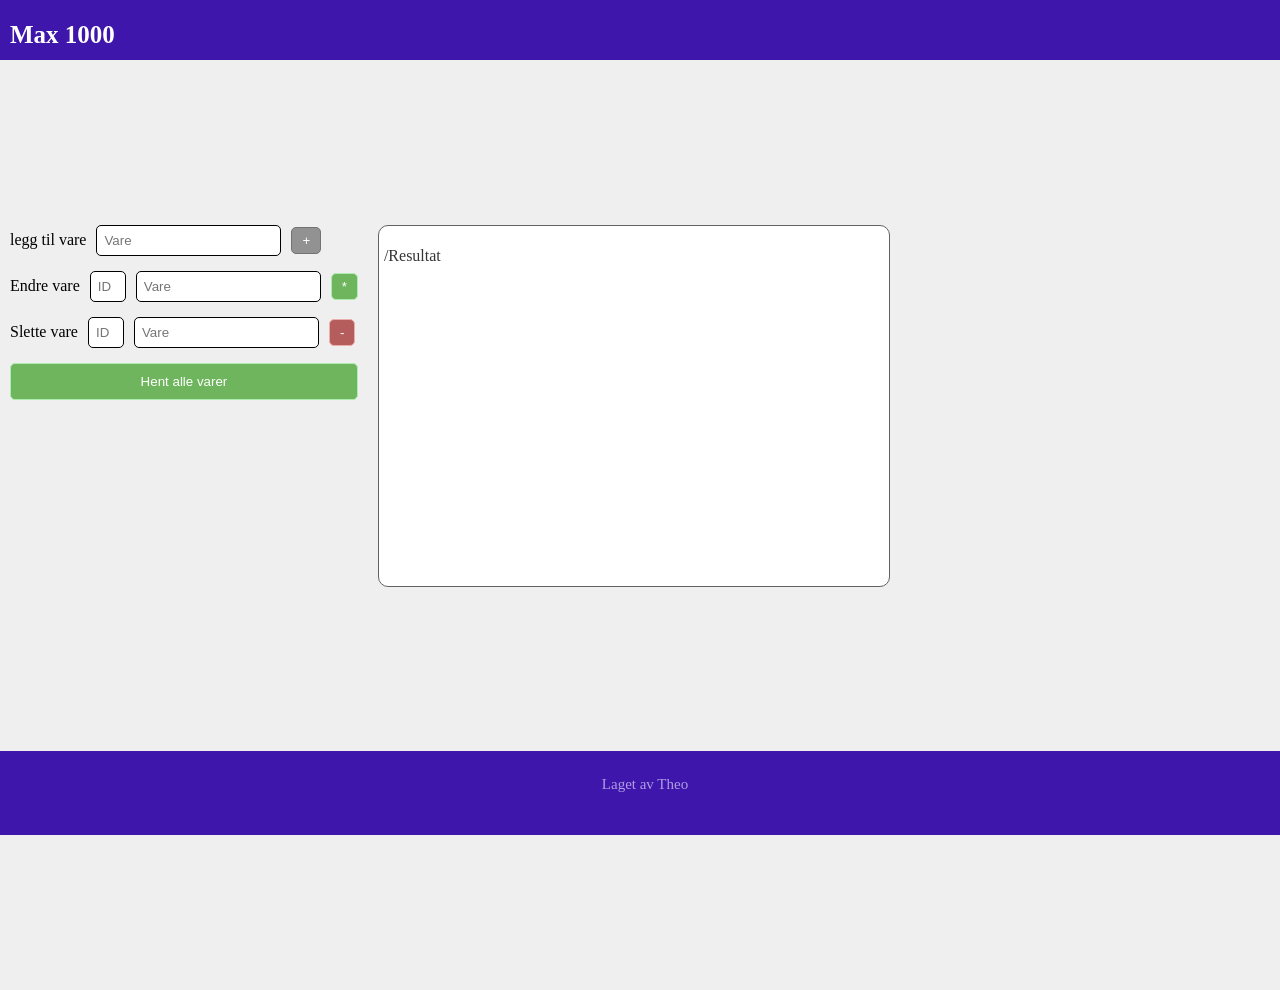
==== Frontend/index.html @ c40e4c01 "Commit første start" ====
<!DOCTYPE html>
<html lang="no">
<head>
    <meta charset="UTF-8">
    <meta name="viewport" content="width=device-width, initial-scale=1.0">
    <title>Max 100.no</title>
    <link rel="stylesheet" href="style.css">
</head>
<body>
    <!---->
    <nav><h1>Max 1000</h1></nav>
    
    <div class="input-panel">
        <div class="box">
            <label>legg til vare</label>
            <input id="vare" type="text" placeholder="Vare">
            <button id="vare_lakt_til">+</button>
        </div>
        <div class="box">
            <label>Endre vare</label>
            <input id="input_id" type="text" placeholder="ID">
            <input id="vare_endring" type="text" placeholder="Vare">
            <button id="vare_endret">*</button>
        </div>
         <div class="box">
            <label>Slette vare</label>
            <input id="input_id2" type="text" placeholder="ID">
            <input id="vare2" type="text" placeholder="Vare">
            <button id="slett">-</button>
        </div>

        <button class="All_vare">Hent alle varer</button>

    </div>
   
    <div class="Panel">
        <div class="Terminal">
            <p id="resultat">/Resultat</p>
        </div>
    </div>

    <footer><p>Laget av Theo</p></footer>
    
</body>
</html>
---- Frontend/style.css ----
body{
    margin: 0px;
    background-color: #efefef;
    display: flex;
    flex-wrap: wrap;
    min-height: 110vh;
}

nav{
    width: 100%;
    background-color: #3E16AC;
    height: 60px;
    color: rgb(255, 255, 255);
    display: flex;
    
}

nav h1{
    font-size: 25px;
    padding-left: 10px;

}

.input-panel{
    display: flex;
    flex-direction: column;
    gap: 15px;
    padding: 10px;
}

.box{
    display: flex;
    align-items: center;
    gap: 10px;

}


#input_id{
    padding: 7px;
    width: 20px;
    display: flex;
    border: 1px solid #000000;
    border-radius: 5px;
    
}

#input_id2{
    padding: 7px;
    width: 20px;
    display: flex;
    border: 1px solid #000000;
    border-radius: 5px;
    
}

input{
    padding: 7px;
    display: flex;
    border: 1px solid #000000;
    border-radius: 5px;
}

#vare_lakt_til{
    background-color: #929292;
    color: #ffffff;
    border: 1px solid #737373;
    padding: 5px 10px;
    border-radius: 5px;
}

#vare_lakt_til:hover{
    background-color: #515151;

}

#vare_endret{
    background-color: #6EB55D;
    color: #ffffff;
    border: 1px solid #adecae;
    padding: 5px 10px;
    border-radius: 5px;

}

#vare_endret:hover{
    background-color: #2a5420;

}

#slett{
    background-color: #b55d5d;
    color: #ffffff;
    border: 1px solid #ecadad;
    padding: 5px 10px;
    border-radius: 5px;
}

#slett:hover{
    background-color: #542020;

}

.All_vare{
    background-color: #6EB55D;
    color: #ffffff;
    border: 1px solid #adecae;
    padding: 10px 20px;
    border-radius: 5px;
}

.All_vare:hover{
    background-color: #558549;
    color: #ffffff;

}
.Panel{
    padding: 10px;

}

.Terminal{
    background-color: #ffffff;
    color: #353535;
    width: 500px;
    height: 350px;
    border: 1px solid #626262;
    padding: 5px 5px;
    border-radius: 10px;
    
}

footer{
    width: 100%;
    background-color: #3E16AC;
    height: 8ch;
    display: flex;
    justify-content: center;
    padding: 10px;

}

footer p{
    color: #b09de3;
    font-size: 15px;
    padding-left: 10px;
}
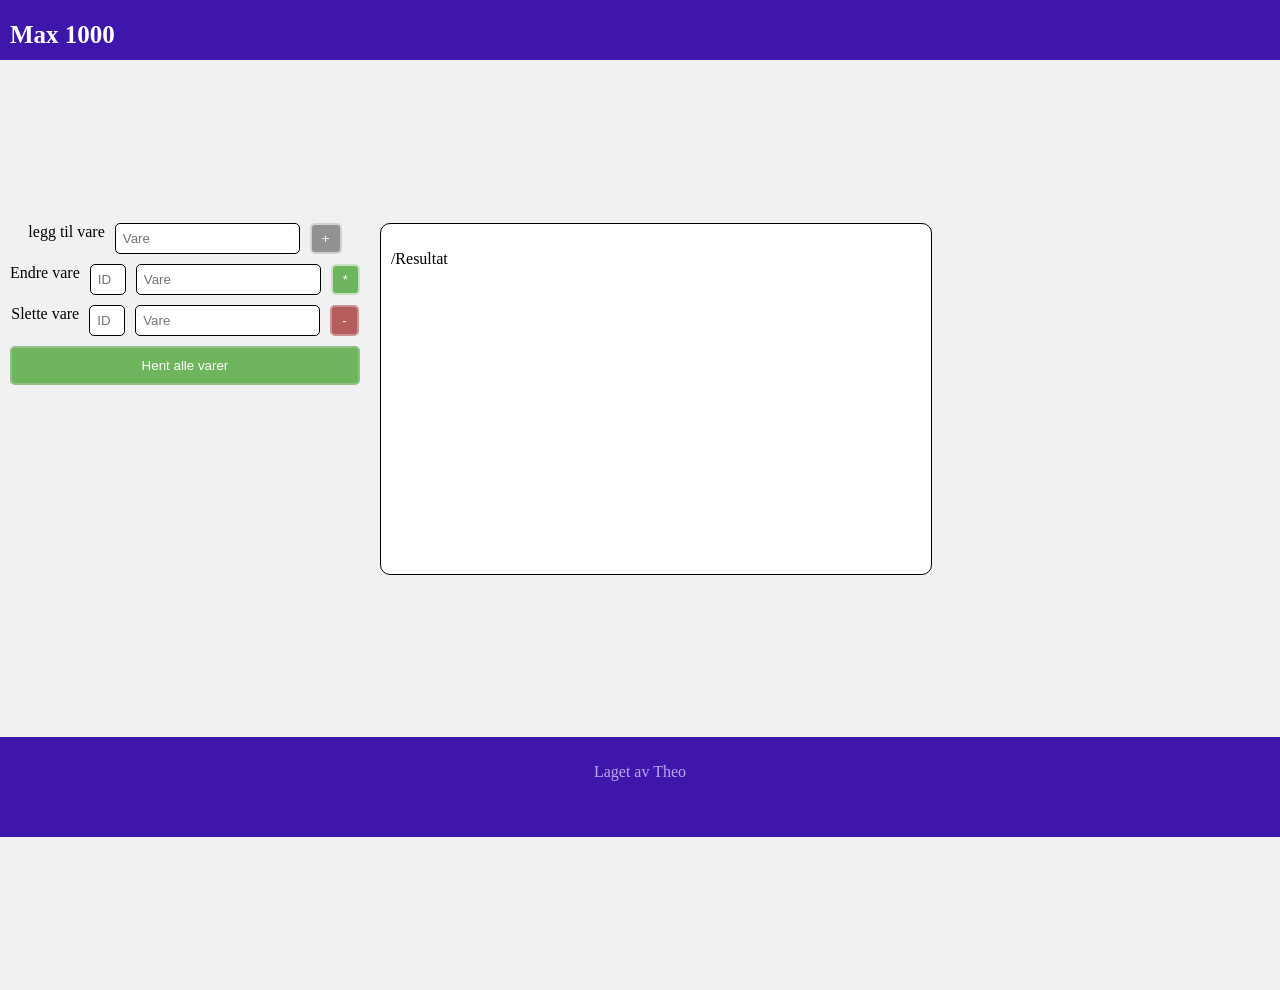
==== commit 2d181d04: "Endret store endringer med at jeg tok fekk noen filer og flytet den ny koden opp til de orginale" ====
--- a/Frontend/index.html
+++ b/Frontend/index.html
@@ -1,42 +1,43 @@
 <!DOCTYPE html>
-<html lang="no">
+<html lang="en">
 <head>
     <meta charset="UTF-8">
     <meta name="viewport" content="width=device-width, initial-scale=1.0">
-    <title>Max 100.no</title>
+    <title>Max 1000</title>
     <link rel="stylesheet" href="style.css">
 </head>
 <body>
-    <!---->
     <nav><h1>Max 1000</h1></nav>
-    
-    <div class="input-panel">
-        <div class="box">
+
+    <div class="innput-panel">
+        <div class="Box">
             <label>legg til vare</label>
             <input id="vare" type="text" placeholder="Vare">
-            <button id="vare_lakt_til">+</button>
+            <button id="Lakt_til_vare">+</button>
         </div>
-        <div class="box">
+
+        <div class="Box">
             <label>Endre vare</label>
-            <input id="input_id" type="text" placeholder="ID">
-            <input id="vare_endring" type="text" placeholder="Vare">
-            <button id="vare_endret">*</button>
+            <input id="input_id1" type="text" placeholder="ID">
+            <input id="vare" type="text" placeholder="Vare">
+            <button id="endret_vare">*</button>
         </div>
-         <div class="box">
+
+        <div class="Box">
             <label>Slette vare</label>
             <input id="input_id2" type="text" placeholder="ID">
-            <input id="vare2" type="text" placeholder="Vare">
-            <button id="slett">-</button>
+            <input type="text" placeholder="Vare">
+            <button id="slette_vare">-</button>
         </div>
 
-        <button class="All_vare">Hent alle varer</button>
+        <button id="all_varer">Hent alle varer</button>
+    </div>
 
-    </div>
-   
-    <div class="Panel">
-        <div class="Terminal">
-            <p id="resultat">/Resultat</p>
+    <div class="panel">
+        <div id="terminal">
+            <p>/Resultat</p>
         </div>
+
     </div>
 
     <footer><p>Laget av Theo</p></footer>
--- a/Frontend/style.css
+++ b/Frontend/style.css
@@ -1,6 +1,6 @@
 body{
     margin: 0px;
-    background-color: #efefef;
+    background-color: #f1f1f1;
     display: flex;
     flex-wrap: wrap;
     min-height: 110vh;
@@ -8,11 +8,10 @@
 
 nav{
     width: 100%;
+    height: 60px;
     background-color: #3E16AC;
-    height: 60px;
     color: rgb(255, 255, 255);
     display: flex;
-    
 }
 
 nav h1{
@@ -21,127 +20,111 @@
 
 }
 
-.input-panel{
+.innput-panel{
     display: flex;
     flex-direction: column;
-    gap: 15px;
+    gap: 10px;
     padding: 10px;
+ 
 }
 
-.box{
+.Box{
     display: flex;
-    align-items: center;
+    justify-content: center;
     gap: 10px;
-
-}
-
-
-#input_id{
-    padding: 7px;
-    width: 20px;
-    display: flex;
-    border: 1px solid #000000;
-    border-radius: 5px;
-    
-}
-
-#input_id2{
-    padding: 7px;
-    width: 20px;
-    display: flex;
-    border: 1px solid #000000;
-    border-radius: 5px;
-    
 }
 
 input{
     padding: 7px;
-    display: flex;
-    border: 1px solid #000000;
+    border-radius: 5px;
+    border: solid 1px rgb(0, 0, 0);
+}
+
+#input_id1, #input_id2 {
+    width: 20px;
+    padding: 7px;
+    border-radius: 5px;
+    border: solid 1px rgb(0, 0, 0);
+}
+
+
+/**knappene for å leggetil, endre, slette **/
+#Lakt_til_vare{
+    padding: 5px 10px;
+    color: rgb(255, 255, 255);
+    background-color: #929292;
+    border: solid 2px #d2d2d2;
     border-radius: 5px;
 }
 
-#vare_lakt_til{
-    background-color: #929292;
-    color: #ffffff;
-    border: 1px solid #737373;
+#Lakt_til_vare :hover{
+     background-color: hwb(0 24% 33%);
+
+}
+
+#endret_vare{
     padding: 5px 10px;
+    color: rgb(255, 255, 255);
+    background-color: #6EB55D;
+    border: solid 2px #cae2c4;
     border-radius: 5px;
 }
 
-#vare_lakt_til:hover{
-    background-color: #515151;
-
-}
-
-#vare_endret{
-    background-color: #6EB55D;
-    color: #ffffff;
-    border: 1px solid #adecae;
+#slette_vare{
     padding: 5px 10px;
+    color: rgb(255, 255, 255);
+    background-color: #b55d5d;
+    border: solid 2px #cb9292;
     border-radius: 5px;
 
 }
 
-#vare_endret:hover{
-    background-color: #2a5420;
-
-}
-
-#slett{
-    background-color: #b55d5d;
+/**knapper for å hente alle varer**/
+#all_varer{
+    background-color: #6EB55D;
+    padding: 10px 10px;
+    border: solid 2px #91bf86 ;
     color: #ffffff;
-    border: 1px solid #ecadad;
-    padding: 5px 10px;
     border-radius: 5px;
 }
 
-#slett:hover{
-    background-color: #542020;
+
+#all_varer:hover{
+    background-color: #547e4a;
 
 }
-
-.All_vare{
-    background-color: #6EB55D;
-    color: #ffffff;
-    border: 1px solid #adecae;
-    padding: 10px 20px;
-    border-radius: 5px;
-}
-
-.All_vare:hover{
-    background-color: #558549;
-    color: #ffffff;
-
-}
-.Panel{
+ 
+.panel{
     padding: 10px;
 
 }
 
-.Terminal{
+#terminal{
+    width: 550px;
+    height: 350px;
     background-color: #ffffff;
-    color: #353535;
-    width: 500px;
-    height: 350px;
-    border: 1px solid #626262;
-    padding: 5px 5px;
     border-radius: 10px;
+    border: solid 1px black;
+
+}
+
+#terminal p{
+   padding: 10px;
+
+}
+   
+footer{
+    width: 100%;
+    background-color: #3E16AC;
+    height: 80px;
+    display: flex;
+    justify-content: center;
+    padding: 10px;
     
 }
 
-footer{
-    width: 100%;
-    background-color: #3E16AC;
-    height: 8ch;
-    display: flex;
-    justify-content: center;
-    padding: 10px;
-
+footer p{
+    color: #baa8ec;
+    
 }
 
-footer p{
-    color: #b09de3;
-    font-size: 15px;
-    padding-left: 10px;
-}
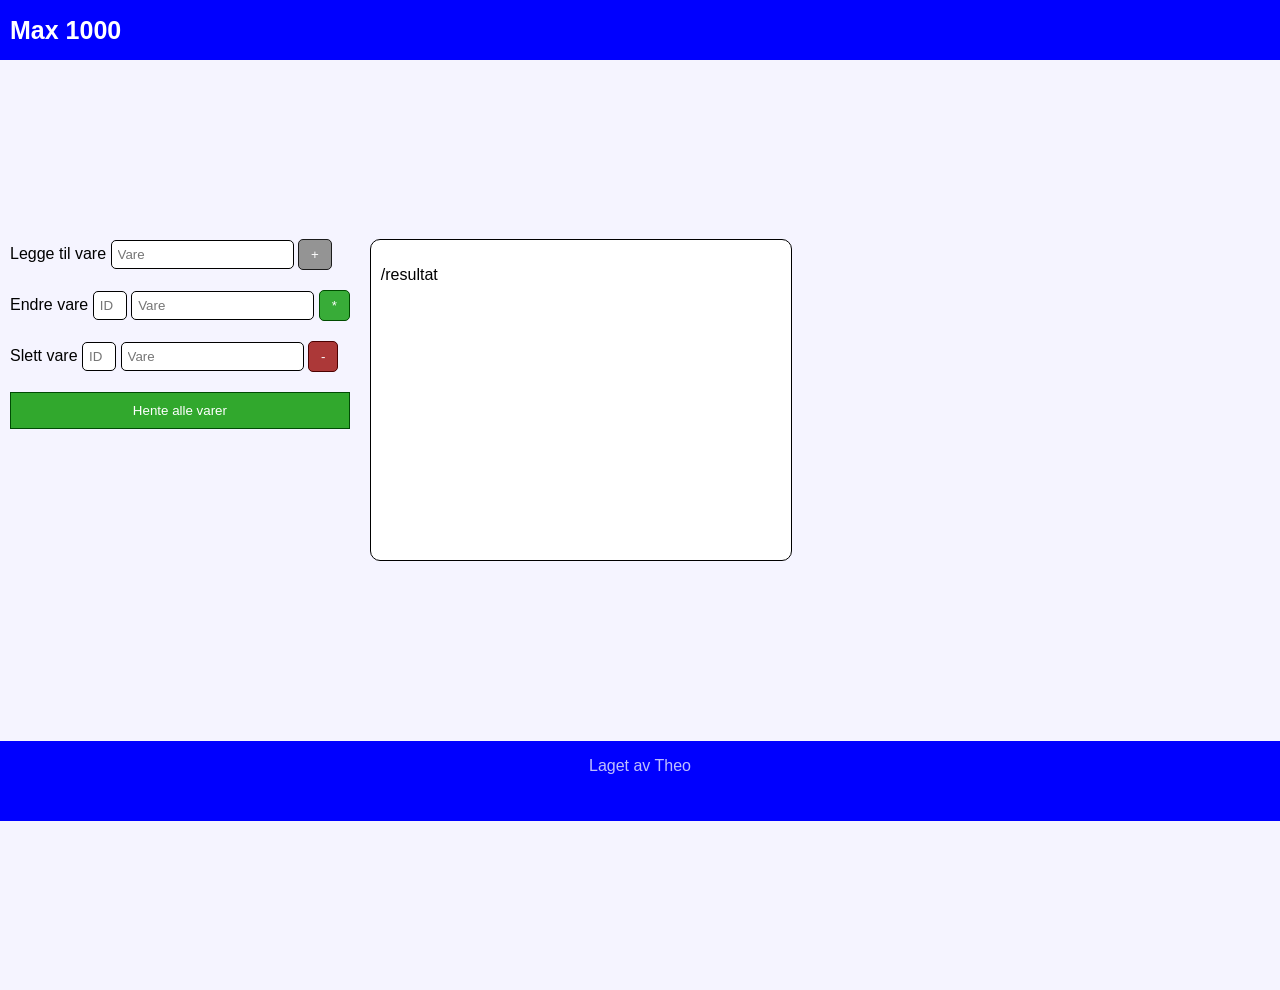
==== commit c1640f02: "Fullførst (test)" ====
--- a/Frontend/index.html
+++ b/Frontend/index.html
@@ -9,35 +9,30 @@
 <body>
     <nav><h1>Max 1000</h1></nav>
 
-    <div class="innput-panel">
-        <div class="Box">
-            <label>legg til vare</label>
-            <input id="vare" type="text" placeholder="Vare">
-            <button id="Lakt_til_vare">+</button>
+    <div class="panel_input">
+         <div class="Box">
+            <label>Legge til vare</label>
+            <input id="Vare_lagt_input" type="text" placeholder="Vare">
+            <button id="Lagd_vare">+</button>
         </div>
 
         <div class="Box">
             <label>Endre vare</label>
             <input id="input_id1" type="text" placeholder="ID">
-            <input id="vare" type="text" placeholder="Vare">
-            <button id="endret_vare">*</button>
+            <input id="vare_endres" type="text" placeholder="Vare">
+            <button id="Endre_vare">*</button>
+        </div>
+        <div class="Box">
+            <label>Slett vare</label>
+            <input id="input_id2" type="text" placeholder="ID">
+            <input id="vare_endres" type="text" placeholder="Vare">
+            <button id="Slett_vare">-</button>
         </div>
 
-        <div class="Box">
-            <label>Slette vare</label>
-            <input id="input_id2" type="text" placeholder="ID">
-            <input type="text" placeholder="Vare">
-            <button id="slette_vare">-</button>
-        </div>
-
-        <button id="all_varer">Hent alle varer</button>
+        <button id="Hente_resultat">Hente alle varer</button>
     </div>
-
-    <div class="panel">
-        <div id="terminal">
-            <p>/Resultat</p>
-        </div>
-
+    <div class="panel_terminal">
+        <div id="Terminal"><p>/resultat</p></div>
     </div>
 
     <footer><p>Laget av Theo</p></footer>
--- a/Frontend/style.css
+++ b/Frontend/style.css
@@ -1,130 +1,133 @@
 body{
+    background-color: #f5f4ff;
     margin: 0px;
-    background-color: #f1f1f1;
     display: flex;
     flex-wrap: wrap;
     min-height: 110vh;
+    font-family: Arial, Helvetica, sans-serif;
 }
 
 nav{
+    background-color: #0000ff;
     width: 100%;
     height: 60px;
-    background-color: #3E16AC;
-    color: rgb(255, 255, 255);
     display: flex;
+    align-items: center;
+    
+
 }
 
 nav h1{
-    font-size: 25px;
-    padding-left: 10px;
-
+  font-size: 25px;
+  padding-left: 10px;
+  color: rgb(255, 255, 255);
 }
 
-.innput-panel{
+.panel_input{
     display: flex;
     flex-direction: column;
-    gap: 10px;
+    gap: 20px;
     padding: 10px;
- 
 }
 
-.Box{
+.box{
     display: flex;
-    justify-content: center;
+    flex-direction: row;
     gap: 10px;
 }
 
 input{
-    padding: 7px;
+    background-color: #ffffff;
+    padding: 6px;
     border-radius: 5px;
-    border: solid 1px rgb(0, 0, 0);
-}
-
-#input_id1, #input_id2 {
-    width: 20px;
-    padding: 7px;
-    border-radius: 5px;
-    border: solid 1px rgb(0, 0, 0);
-}
-
-
-/**knappene for å leggetil, endre, slette **/
-#Lakt_til_vare{
-    padding: 5px 10px;
-    color: rgb(255, 255, 255);
-    background-color: #929292;
-    border: solid 2px #d2d2d2;
-    border-radius: 5px;
-}
-
-#Lakt_til_vare :hover{
-     background-color: hwb(0 24% 33%);
+    border: solid 1px black;
 
 }
 
-#endret_vare{
-    padding: 5px 10px;
-    color: rgb(255, 255, 255);
-    background-color: #6EB55D;
-    border: solid 2px #cae2c4;
+#input_id1, #input_id2{
+    background-color: #ffffff;
+    width: 20px;
+    padding: 6px;
     border-radius: 5px;
+    border: solid 1px black;
 }
 
-#slette_vare{
-    padding: 5px 10px;
-    color: rgb(255, 255, 255);
-    background-color: #b55d5d;
-    border: solid 2px #cb9292;
+/**knapper-----**/
+#Lagd_vare, #Endre_vare, #Slett_vare{
+    padding: 7px 12px;
     border-radius: 5px;
-
+    color: rgb(253, 253, 253);
+    text-align: center;
 }
 
-/**knapper for å hente alle varer**/
-#all_varer{
-    background-color: #6EB55D;
-    padding: 10px 10px;
-    border: solid 2px #91bf86 ;
-    color: #ffffff;
-    border-radius: 5px;
+#Lagd_vare{
+    background-color: rgb(148, 148, 148);
+    border: solid 1px #1b1b1b;
+    
 }
 
+#Lagd_vare:hover{
+    background-color: rgb(80, 80, 80);
+    
+}
 
-#all_varer:hover{
-    background-color: #547e4a;
+#Endre_vare{
+    background-color: #38ac38;
+    border: solid 1px #004b00;
+    
+}
 
+#Endre_vare:hover{
+    background-color: rgb(148, 241, 130);
+    
 }
- 
-.panel{
+
+#Slett_vare{
+    background-color: #ac3838;
+    border: solid 1px #4b0000;
+    
+}
+
+#Slett_vare:hover{
+    background-color: rgb(241, 130, 130);
+    
+}
+
+#Hente_resultat{
+    background-color: #31a82d;
+    border: solid 1px #004b04;
+    color: #ffffff;
     padding: 10px;
 
 }
 
-#terminal{
-    width: 550px;
-    height: 350px;
-    background-color: #ffffff;
-    border-radius: 10px;
-    border: solid 1px black;
+#Hente_resultat:hover{
+    background-color: #46c942;
 
 }
 
-#terminal p{
-   padding: 10px;
+.panel_terminal{
+    padding: 10px;
+}
 
+#Terminal{
+    background-color: #ffffff;
+    border: solid 1px black;
+    width: 400px;
+    height: 300px;
+    border-radius: 10px;
+    padding: 10px;
 }
-   
+
 footer{
     width: 100%;
-    background-color: #3E16AC;
     height: 80px;
-    display: flex;
-    justify-content: center;
-    padding: 10px;
-    
+    background-color: #0000ff;
+    text-align: center;
+    align-items: center;
+    color: #bfbffd;
+    margin-bottom: 0px;
+    bottom: 0;
+   
 }
 
-footer p{
-    color: #baa8ec;
-    
-}
-
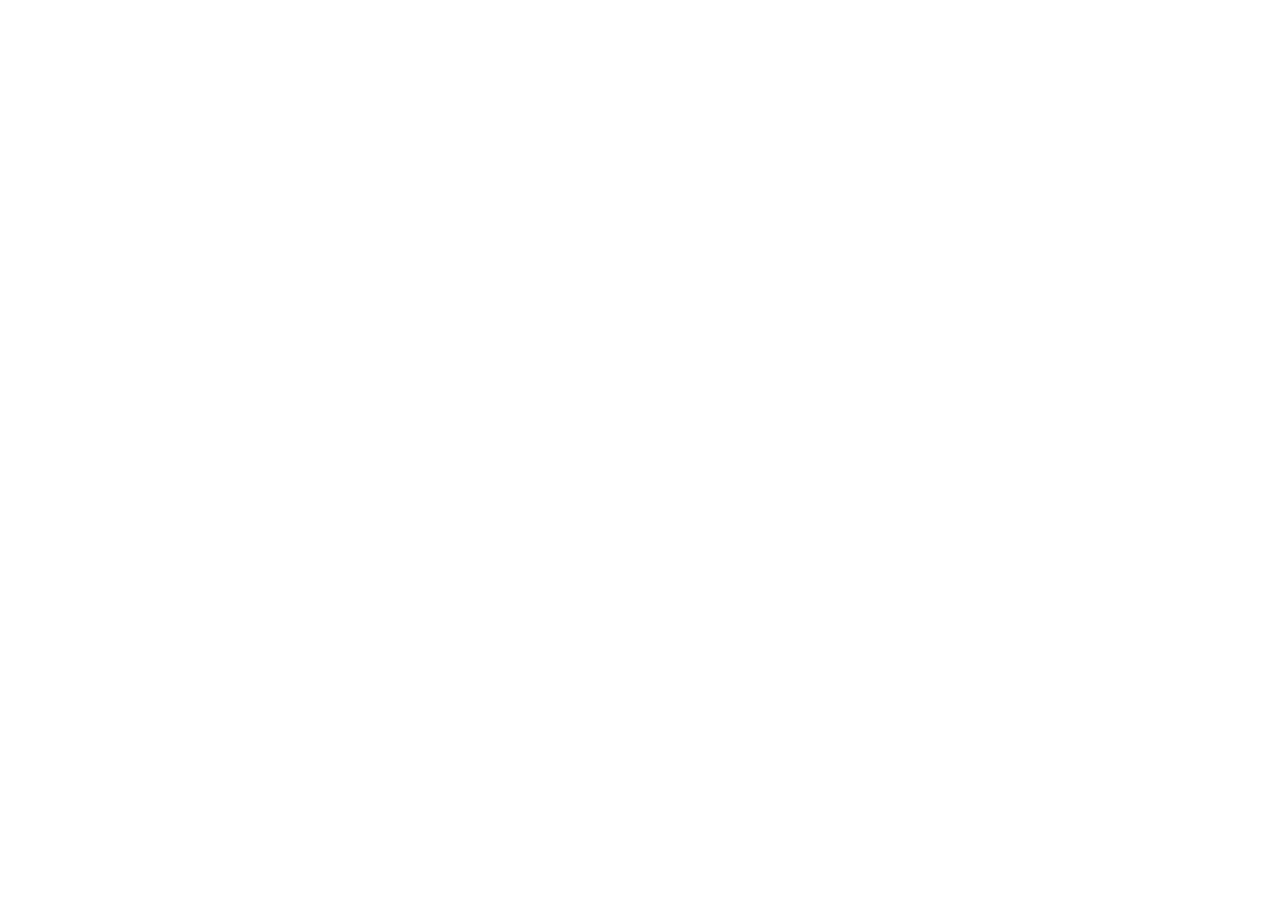
==== commit 77966dc8: "phuss" ====
--- a/Frontend/index.html
+++ b/Frontend/index.html
@@ -4,38 +4,8 @@
     <meta charset="UTF-8">
     <meta name="viewport" content="width=device-width, initial-scale=1.0">
     <title>Max 1000</title>
-    <link rel="stylesheet" href="style.css">
 </head>
 <body>
-    <nav><h1>Max 1000</h1></nav>
-
-    <div class="panel_input">
-         <div class="Box">
-            <label>Legge til vare</label>
-            <input id="Vare_lagt_input" type="text" placeholder="Vare">
-            <button id="Lagd_vare">+</button>
-        </div>
-
-        <div class="Box">
-            <label>Endre vare</label>
-            <input id="input_id1" type="text" placeholder="ID">
-            <input id="vare_endres" type="text" placeholder="Vare">
-            <button id="Endre_vare">*</button>
-        </div>
-        <div class="Box">
-            <label>Slett vare</label>
-            <input id="input_id2" type="text" placeholder="ID">
-            <input id="vare_endres" type="text" placeholder="Vare">
-            <button id="Slett_vare">-</button>
-        </div>
-
-        <button id="Hente_resultat">Hente alle varer</button>
-    </div>
-    <div class="panel_terminal">
-        <div id="Terminal"><p>/resultat</p></div>
-    </div>
-
-    <footer><p>Laget av Theo</p></footer>
     
 </body>
 </html>
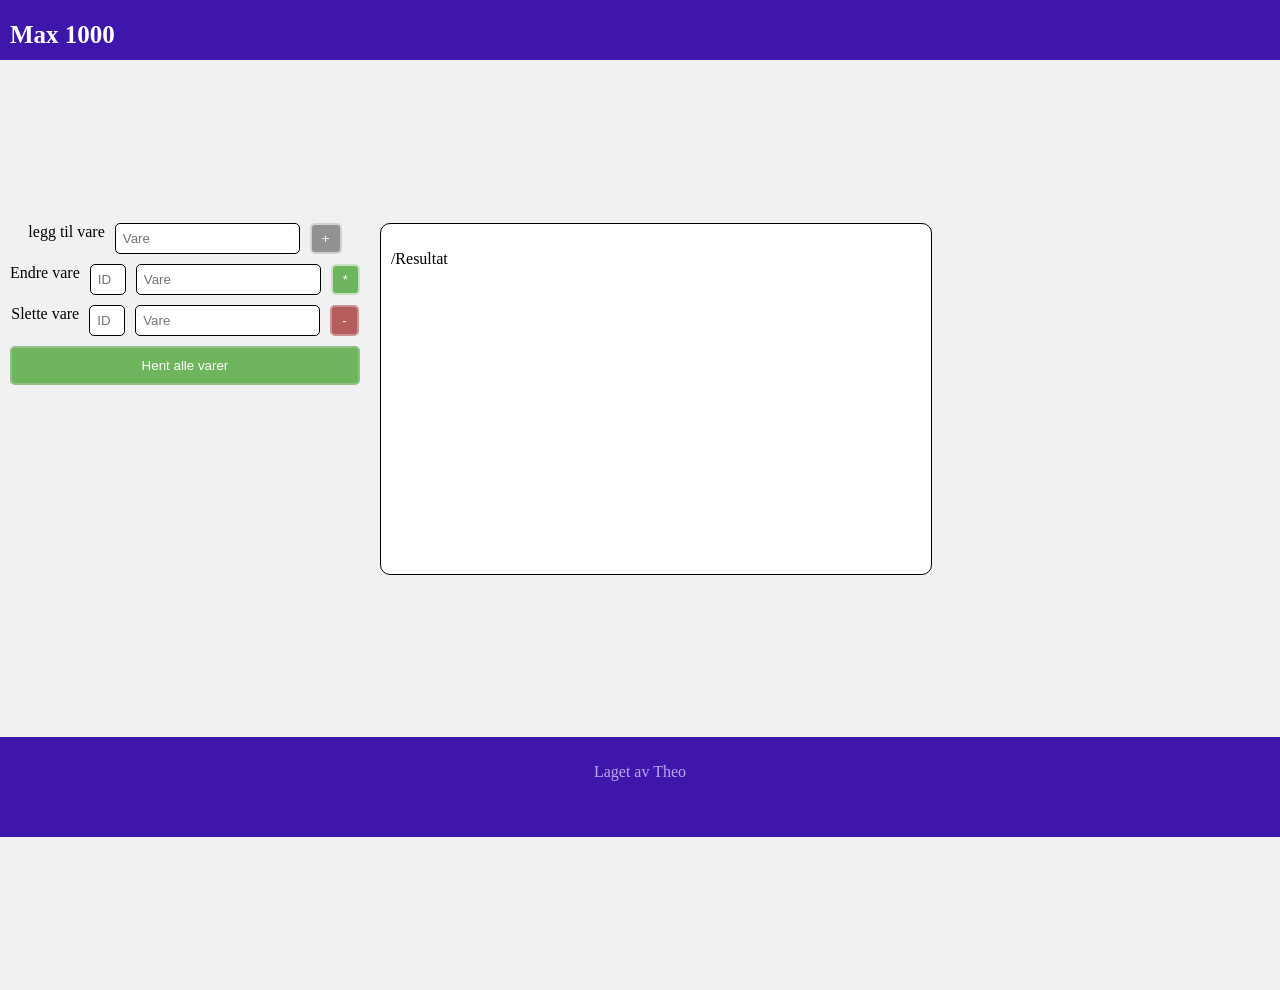
==== commit 1d80741d: "endringer rettet" ====
--- a/Frontend/index.html
+++ b/Frontend/index.html
@@ -4,8 +4,43 @@
     <meta charset="UTF-8">
     <meta name="viewport" content="width=device-width, initial-scale=1.0">
     <title>Max 1000</title>
+    <link rel="stylesheet" href="style.css">
 </head>
 <body>
+    <nav><h1>Max 1000</h1></nav>
+
+    <div class="innput-panel">
+        <div class="Box">
+            <label>legg til vare</label>
+            <input id="vare" type="text" placeholder="Vare">
+            <button id="Lakt_til_vare">+</button>
+        </div>
+
+        <div class="Box">
+            <label>Endre vare</label>
+            <input id="input_id1" type="text" placeholder="ID">
+            <input id="vare" type="text" placeholder="Vare">
+            <button id="endret_vare">*</button>
+        </div>
+
+        <div class="Box">
+            <label>Slette vare</label>
+            <input id="input_id2" type="text" placeholder="ID">
+            <input type="text" placeholder="Vare">
+            <button id="slette_vare">-</button>
+        </div>
+
+        <button id="all_varer">Hent alle varer</button>
+    </div>
+
+    <div class="panel">
+        <div id="terminal">
+            <p>/Resultat</p>
+        </div>
+
+    </div>
+
+    <footer><p>Laget av Theo</p></footer>
     
 </body>
 </html>
--- a/Frontend/style.css
+++ b/Frontend/style.css
@@ -0,0 +1,130 @@
+body{
+    margin: 0px;
+    background-color: #f1f1f1;
+    display: flex;
+    flex-wrap: wrap;
+    min-height: 110vh;
+}
+
+nav{
+    width: 100%;
+    height: 60px;
+    background-color: #3E16AC;
+    color: rgb(255, 255, 255);
+    display: flex;
+}
+
+nav h1{
+    font-size: 25px;
+    padding-left: 10px;
+
+}
+
+.innput-panel{
+    display: flex;
+    flex-direction: column;
+    gap: 10px;
+    padding: 10px;
+ 
+}
+
+.Box{
+    display: flex;
+    justify-content: center;
+    gap: 10px;
+}
+
+input{
+    padding: 7px;
+    border-radius: 5px;
+    border: solid 1px rgb(0, 0, 0);
+}
+
+#input_id1, #input_id2 {
+    width: 20px;
+    padding: 7px;
+    border-radius: 5px;
+    border: solid 1px rgb(0, 0, 0);
+}
+
+
+/**knappene for å leggetil, endre, slette **/
+#Lakt_til_vare{
+    padding: 5px 10px;
+    color: rgb(255, 255, 255);
+    background-color: #929292;
+    border: solid 2px #d2d2d2;
+    border-radius: 5px;
+}
+
+#Lakt_til_vare :hover{
+     background-color: hwb(0 24% 33%);
+
+}
+
+#endret_vare{
+    padding: 5px 10px;
+    color: rgb(255, 255, 255);
+    background-color: #6EB55D;
+    border: solid 2px #cae2c4;
+    border-radius: 5px;
+}
+
+#slette_vare{
+    padding: 5px 10px;
+    color: rgb(255, 255, 255);
+    background-color: #b55d5d;
+    border: solid 2px #cb9292;
+    border-radius: 5px;
+
+}
+
+/**knapper for å hente alle varer**/
+#all_varer{
+    background-color: #6EB55D;
+    padding: 10px 10px;
+    border: solid 2px #91bf86 ;
+    color: #ffffff;
+    border-radius: 5px;
+}
+
+
+#all_varer:hover{
+    background-color: #547e4a;
+
+}
+ 
+.panel{
+    padding: 10px;
+
+}
+
+#terminal{
+    width: 550px;
+    height: 350px;
+    background-color: #ffffff;
+    border-radius: 10px;
+    border: solid 1px black;
+
+}
+
+#terminal p{
+   padding: 10px;
+
+}
+   
+footer{
+    width: 100%;
+    background-color: #3E16AC;
+    height: 80px;
+    display: flex;
+    justify-content: center;
+    padding: 10px;
+    
+}
+
+footer p{
+    color: #baa8ec;
+    
+}
+
